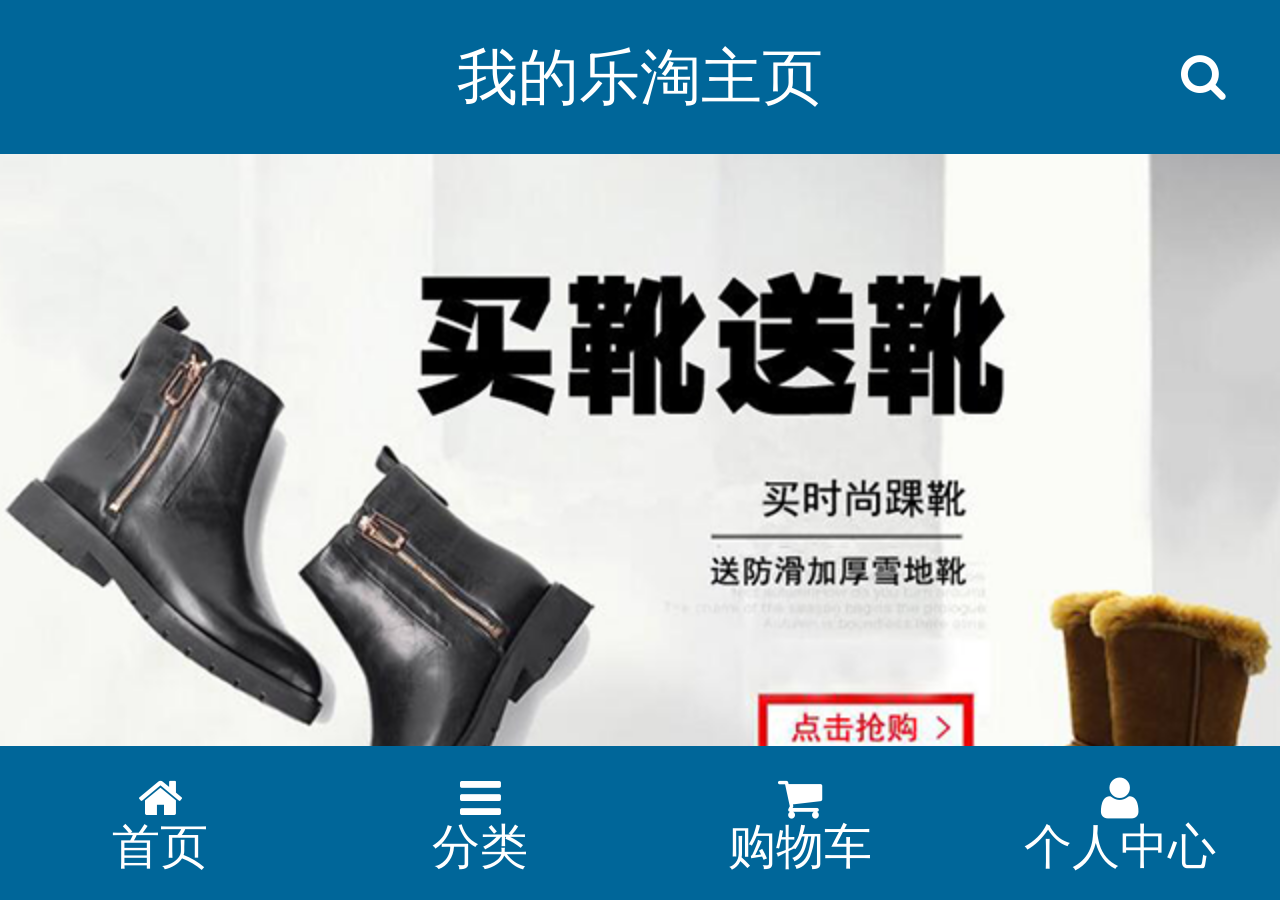
==== public/m/index.html @ ac6c25d7 "乐淘第一版" ====
<!DOCTYPE html>
<html lang="en">

<head>
    <meta charset="UTF-8">
    <!-- 1. 添加视口 -->
    <meta name="viewport" content="width=device-width, user-scalable=no, initial-scale=1.0, maximum-scale=1.0, minimum-scale=1.0">
    <title>自己写的移动端首页</title>
    <!-- 1. CSS在head中引入  Link
    2. JS在body结束标签上面引入  script
    3. 先引入第三方包(方便我们自己使用和覆盖)
    4. 再引入自己的包
    5. 如果有依赖关系 先引入被依赖的包 在引入不被依赖的包 -->
    <!-- 引入MUI的CSS文件 -->
    <link rel="stylesheet" href="lib/mui/css/mui.css">
    <!-- 引入字体图标fontawsome字体图标库的CSS文件 -->
    <link rel="stylesheet" href="lib/fontAwesome/css/font-awesome.css">
    <!-- 引入主页的less文件 注意 stylesheet/less-->
    <link rel="stylesheet/less" href="less/index.less">
    <!-- 引入less.js的编译器文件 编译less代码 要编译index.less 依赖index.less  影响页面渲染优先执行 -->
    <script src="lib/less/less.js"></script>
    <!-- 引入rem.js屏幕适配的JS代码 -->
    <script src="js/rem.js"></script>
</head>

<body>
    <!-- 头部区域 -->
    <header id="header">
        <h4>我的乐淘主页</h4>
        <a href="search.html" class="fa fa-search"></a>
    </header>
    <!-- 主体区域 -->
    <main id="main">
        <!-- 添加一个区域滚动的父容器 -->
        <div class="mui-scroll-wrapper">
            <!-- 区域滚动的子容器 里面放真实要滚动的内容 轮播图 导航等 -->
            <div class="mui-scroll">
                <!-- 轮播图区域 -->
                <section id="slide">
                    <!-- mui-slider轮播图大容器 类似于 swiper-container -->
                    <div id="slider" class="mui-slider">
                        <!-- Mui 轮播图组件 类似于所有图片容器swiper-wrapper -->
                        <div class="mui-slider-group mui-slider-loop">
                            <!-- 额外增加的一个节点(循环轮播：第一个节点是最后一张轮播) -->
                            <div class="mui-slider-item mui-slider-item-duplicate">
                                <a href="#">
                                    <img src="images/banner4.png">
                                </a>
                            </div>
                            <!-- 第一张 -->
                            <div class="mui-slider-item">
                                <a href="#">
                                    <img src="images/banner1.png">
                                </a>
                            </div>
                            <!-- 第二张 -->
                            <div class="mui-slider-item">
                                <a href="#">
                                    <img src="images/banner2.png">
                                </a>
                            </div>
                            <!-- 第三张 -->
                            <div class="mui-slider-item">
                                <a href="#">
                                    <img src="images/banner3.png">
                                </a>
                            </div>
                            <!-- 第四张 -->
                            <div class="mui-slider-item">
                                <a href="#">
                                    <img src="images/banner4.png">
                                </a>
                            </div>
                            <!-- 额外增加的一个节点(循环轮播：最后一个节点是第一张轮播) -->
                            <div class="mui-slider-item mui-slider-item-duplicate">
                                <a href="#">
                                    <img src="images/banner1.png">
                                </a>
                            </div>
                        </div>
                        <!-- 轮播图的小圆点容器 类似于swiper-pagination -->
                        <div class="mui-slider-indicator">
                            <div class="mui-indicator mui-active"></div>
                            <div class="mui-indicator"></div>
                            <div class="mui-indicator"></div>
                            <div class="mui-indicator"></div>
                        </div>
                    </div>
                </section>
                <!-- 导航条区域 -->
                <nav id="nav">
                    <!-- ul>li*6>a[href="#"]>img[src="images/nav$.png"] -->
                    <ul>
                        <li>
                            <a href="#"><img src="images/nav1.png" alt=""></a>
                        </li>
                        <li>
                            <a href="#"><img src="images/nav2.png" alt=""></a>
                        </li>
                        <li>
                            <a href="#"><img src="images/nav3.png" alt=""></a>
                        </li>
                        <li>
                            <a href="#"><img src="images/nav4.png" alt=""></a>
                        </li>
                        <li>
                            <a href="#"><img src="images/nav5.png" alt=""></a>
                        </li>
                        <li>
                            <a href="#"><img src="images/nav6.png" alt=""></a>
                        </li>
                    </ul>
                </nav>
                <!-- 广告区域 -->
                <section id="banner">
                    <div class="banner-left">
                        <a href="#">
                            <img src="images/active1.png" alt="">
                            <img src="images/active2.png" alt="">
                        </a>
                        <a href="#">
                            <img src="images/active4.png" alt="">
                            <img src="images/active5.png" alt="">
                        </a>
                    </div>
                    <div class="banner-right">
                        <a href="#">
                            <img src="images/active3.png" alt="">
                        </a>
                    </div>
                </section>
                <!-- 品牌专区 -->
                <section id="brand">
                    <div class="title">
                        <a href="#">
                            <img src="images/title0.png" alt="">
                        </a>
                    </div>
                    <div class="content">
                        <!-- ul>li*8>a[href="#"]>img[src="images/brand$.png"] -->
                        <ul>
                            <li>
                                <a href="#"><img src="images/brand1.png" alt=""></a>
                            </li>
                            <li>
                                <a href="#"><img src="images/brand2.png" alt=""></a>
                            </li>
                            <li>
                                <a href="#"><img src="images/brand3.png" alt=""></a>
                            </li>
                            <li>
                                <a href="#"><img src="images/brand4.png" alt=""></a>
                            </li>
                            <li>
                                <a href="#"><img src="images/brand5.png" alt=""></a>
                            </li>
                            <li>
                                <a href="#"><img src="images/brand6.png" alt=""></a>
                            </li>
                            <li>
                                <a href="#"><img src="images/brand7.png" alt=""></a>
                            </li>
                            <li>
                                <a href="#"><img src="images/brand8.png" alt=""></a>
                            </li>
                        </ul>
                    </div>
                </section>
                <!-- 运动生活专区 -->
                <section id="sport">
                    <div class="title">
                        <a href="#">
                            <img src="images/title1.png" alt="">
                        </a>
                    </div>
                    <div class="content product-list">
                        <!-- ul>li*8>a[href="#"]>img[src="images/brand$.png"] -->
                        <ul>
                            <li>
                                <a href="#" class="product">
                                    <img class="product-img" src="images/product.jpg" alt="">
                                    <p class="product-name">adidas阿迪达斯 男式 场下休闲篮球鞋S83700</p>
                                    <p class="product-price">
                                        <span>￥566.00</span>
                                        <del>￥888.00</del>
                                    </p>
                                    <p class="product-buy">
                                        <button type="button" class="mui-btn mui-btn-primary ">立即购买</button>
                                    </p>
                                </a>
                            </li>
                            <li>
                                <a href="#" class="product">
                                    <img class="product-img" src="images/product.jpg" alt="">
                                    <p class="product-name">adidas阿迪达斯 男式 场下休闲篮球鞋S83700</p>
                                    <p class="product-price">
                                        <span>￥566.00</span>
                                        <del>￥888.00</del>
                                    </p>
                                    <p class="product-buy">
                                        <button type="button" class="mui-btn mui-btn-primary ">立即购买</button>
                                    </p>
                                </a>
                            </li>
                            <li>
                                <a href="#" class="product">
                                    <img class="product-img" src="images/product.jpg" alt="">
                                    <p class="product-name">adidas阿迪达斯 男式 场下休闲篮球鞋S83700</p>
                                    <p class="product-price">
                                        <span>￥566.00</span>
                                        <del>￥888.00</del>
                                    </p>
                                    <p class="product-buy">
                                        <button type="button" class="mui-btn mui-btn-primary ">立即购买</button>
                                    </p>
                                </a>
                            </li>
                            <li>
                                <a href="#" class="product">
                                    <img class="product-img" src="images/product.jpg" alt="">
                                    <p class="product-name">adidas阿迪达斯 男式 场下休闲篮球鞋S83700</p>
                                    <p class="product-price">
                                        <span>￥566.00</span>
                                        <del>￥888.00</del>
                                    </p>
                                    <p class="product-buy">
                                        <button type="button" class="mui-btn mui-btn-primary ">立即购买</button>
                                    </p>
                                </a>
                            </li>
                        </ul>
                    </div>
                </section>
                <!-- 女士专区 -->
                <section id="women">
                    <div class="title">
                        <a href="#">
                            <img src="images/title2.png" alt="">
                        </a>
                    </div>
                    <div class="content product-list">
                        <!-- ul>li*8>a[href="#"]>img[src="images/brand$.png"] -->
                        <ul>
                            <li>
                                <a href="#" class="product">
                                    <img class="product-img" src="images/product.jpg" alt="">
                                    <p class="product-name">adidas阿迪达斯 男式 场下休闲篮球鞋S83700</p>
                                    <p class="product-price">
                                        <span>￥566.00</span>
                                        <del>￥888.00</del>
                                    </p>
                                    <p class="product-buy">
                                        <button type="button" class="mui-btn mui-btn-primary ">立即购买</button>
                                    </p>
                                </a>
                            </li>
                            <li>
                                <a href="#" class="product">
                                    <img class="product-img" src="images/product.jpg" alt="">
                                    <p class="product-name">adidas阿迪达斯 男式 场下休闲篮球鞋S83700</p>
                                    <p class="product-price">
                                        <span>￥566.00</span>
                                        <del>￥888.00</del>
                                    </p>
                                    <p class="product-buy">
                                        <button type="button" class="mui-btn mui-btn-primary ">立即购买</button>
                                    </p>
                                </a>
                            </li>
                            <li>
                                <a href="#" class="product">
                                    <img class="product-img" src="images/product.jpg" alt="">
                                    <p class="product-name">adidas阿迪达斯 男式 场下休闲篮球鞋S83700</p>
                                    <p class="product-price">
                                        <span>￥566.00</span>
                                        <del>￥888.00</del>
                                    </p>
                                    <p class="product-buy">
                                        <button type="button" class="mui-btn mui-btn-primary ">立即购买</button>
                                    </p>
                                </a>
                            </li>
                            <li>
                                <a href="#" class="product">
                                    <img class="product-img" src="images/product.jpg" alt="">
                                    <p class="product-name">adidas阿迪达斯 男式 场下休闲篮球鞋S83700</p>
                                    <p class="product-price">
                                        <span>￥566.00</span>
                                        <del>￥888.00</del>
                                    </p>
                                    <p class="product-buy">
                                        <button type="button" class="mui-btn mui-btn-primary ">立即购买</button>
                                    </p>
                                </a>
                            </li>
                        </ul>
                    </div>
                </section>
                <!-- 男士专区 -->
                <section id="man">
                    <div class="title">
                        <a href="#">
                            <img src="images/title3.png" alt="">
                        </a>
                    </div>
                    <div class="content product-list">
                        <!-- ul>li*8>a[href="#"]>img[src="images/brand$.png"] -->
                        <ul>
                            <li>
                                <a href="#" class="product">
                                    <img class="product-img" src="images/product.jpg" alt="">
                                    <p class="product-name">adidas阿迪达斯 男式 场下休闲篮球鞋S83700</p>
                                    <p class="product-price">
                                        <span>￥566.00</span>
                                        <del>￥888.00</del>
                                    </p>
                                    <p class="product-buy">
                                        <button type="button" class="mui-btn mui-btn-primary ">立即购买</button>
                                    </p>
                                </a>
                            </li>
                            <li>
                                <a href="#" class="product">
                                    <img class="product-img" src="images/product.jpg" alt="">
                                    <p class="product-name">adidas阿迪达斯 男式 场下休闲篮球鞋S83700</p>
                                    <p class="product-price">
                                        <span>￥566.00</span>
                                        <del>￥888.00</del>
                                    </p>
                                    <p class="product-buy">
                                        <button type="button" class="mui-btn mui-btn-primary ">立即购买</button>
                                    </p>
                                </a>
                            </li>
                            <li>
                                <a href="#" class="product">
                                    <img class="product-img" src="images/product.jpg" alt="">
                                    <p class="product-name">adidas阿迪达斯 男式 场下休闲篮球鞋S83700</p>
                                    <p class="product-price">
                                        <span>￥566.00</span>
                                        <del>￥888.00</del>
                                    </p>
                                    <p class="product-buy">
                                        <button type="button" class="mui-btn mui-btn-primary ">立即购买</button>
                                    </p>
                                </a>
                            </li>
                            <li>
                                <a href="#" class="product">
                                    <img class="product-img" src="images/product.jpg" alt="">
                                    <p class="product-name">adidas阿迪达斯 男式 场下休闲篮球鞋S83700</p>
                                    <p class="product-price">
                                        <span>￥566.00</span>
                                        <del>￥888.00</del>
                                    </p>
                                    <p class="product-buy">
                                        <button type="button" class="mui-btn mui-btn-primary ">立即购买</button>
                                    </p>
                                </a>
                            </li>
                        </ul>
                    </div>
                </section>
            </div>
        </div>
    </main>
    <!-- 底部区域 -->
    <footer id="footer">
        <ul>
            <li>
                <a href="index.html" class="fa fa-home">
                    <span>首页</span>
                </a>
            </li>
            <li>
                <a href="category.html" class="fa fa-bars">
                    <span>分类</span>
                </a>
            </li>
            <li>
                <a href="cart.html" class="fa fa-shopping-cart">
                    <span>购物车</span>
                </a>
            </li>
            <li>
                <a href="user.html" class="fa fa-user">
                    <span>个人中心</span>
                </a>
            </li>
        </ul>
    </footer>
    <!-- 引入zepto的JS 发送请求之类的 和 获取元素 添加事件之类 -->
    <script src="lib/zepto/zepto.min.js"></script>
    <!-- 引入MUI的js -->
    <script src="lib/mui/js/mui.js"></script>
    <!-- 引入模板引擎 artTemplate template-web.js最新4.0简洁版本-->
    <script src="lib/artTemplate/template-web.js"></script>
    <!-- 3.0模板引擎简洁包 -->
    <!-- <script src="lib/artTemplate/template.js"></script> -->
    <!-- 3.0模板引擎的原生包 -->
    <!-- <script src="lib/artTemplate/template-native.js"></script> -->
    <!-- 引入首页自己的JS包 自己的代码放在最后面 -->
    <script src="js/index.js"></script>
</body>

</html>
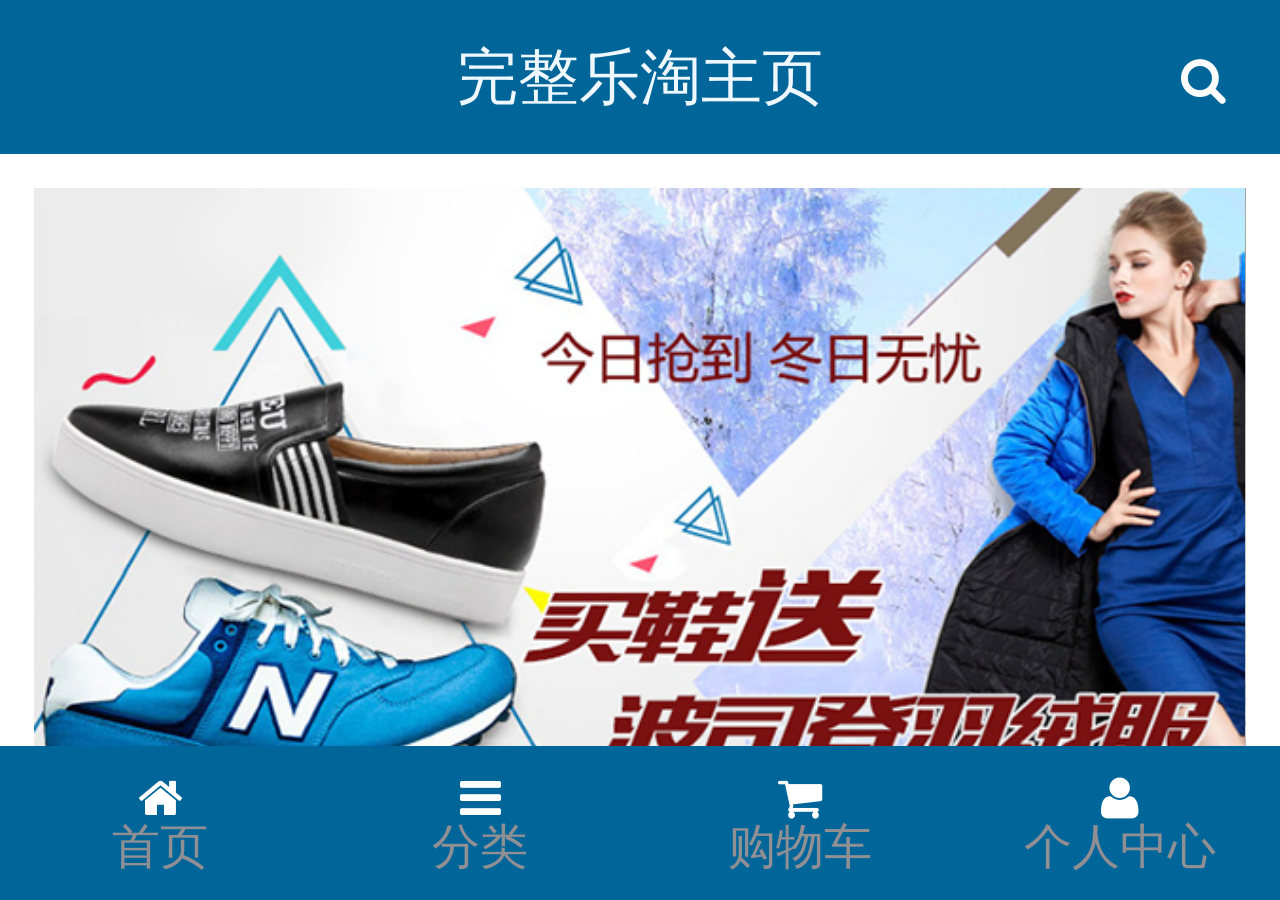
==== commit 31ef5d5e: "2019/1/5" ====
--- a/public/m/index.html
+++ b/public/m/index.html
@@ -1,406 +1,206 @@
 <!DOCTYPE html>
-<html lang="en">
+<html lang="cn">
 
 <head>
     <meta charset="UTF-8">
-    <!-- 1. 添加视口 -->
-    <meta name="viewport" content="width=device-width, user-scalable=no, initial-scale=1.0, maximum-scale=1.0, minimum-scale=1.0">
-    <title>自己写的移动端首页</title>
-    <!-- 1. CSS在head中引入  Link
-    2. JS在body结束标签上面引入  script
-    3. 先引入第三方包(方便我们自己使用和覆盖)
-    4. 再引入自己的包
-    5. 如果有依赖关系 先引入被依赖的包 在引入不被依赖的包 -->
-    <!-- 引入MUI的CSS文件 -->
-    <link rel="stylesheet" href="lib/mui/css/mui.css">
-    <!-- 引入字体图标fontawsome字体图标库的CSS文件 -->
-    <link rel="stylesheet" href="lib/fontAwesome/css/font-awesome.css">
-    <!-- 引入主页的less文件 注意 stylesheet/less-->
-    <link rel="stylesheet/less" href="less/index.less">
-    <!-- 引入less.js的编译器文件 编译less代码 要编译index.less 依赖index.less  影响页面渲染优先执行 -->
-    <script src="lib/less/less.js"></script>
-    <!-- 引入rem.js屏幕适配的JS代码 -->
-    <script src="js/rem.js"></script>
+    <meta name="viewport" content="width=device-width, initial-scale=1.0">
+    <meta http-equiv="X-UA-Compatible" content="ie=edge">
+    <title>乐淘</title>
+    <link rel="icon" href="./images/favicon.ico">
+    <link rel="stylesheet" href="./lib/mui/css/mui.css">
+    <link rel="stylesheet" href="./lib/fontAwesome/css/font-awesome.css">
+    <link rel="stylesheet/less" href="./less/index.less">
+    <script src="./lib/less/less.js"></script>
+    <script src="./js/rem.js"></script>
 </head>
 
 <body>
-    <!-- 头部区域 -->
-    <header id="header">
-        <h4>我的乐淘主页</h4>
-        <a href="search.html" class="fa fa-search"></a>
+    <header id="lt-header">
+        <h1>完整乐淘主页</h1>
+        <a href="#">
+            <i class="fa fa-search" aria-hidden="true"></i>
+        </a>
     </header>
-    <!-- 主体区域 -->
-    <main id="main">
-        <!-- 添加一个区域滚动的父容器 -->
-        <div class="mui-scroll-wrapper">
-            <!-- 区域滚动的子容器 里面放真实要滚动的内容 轮播图 导航等 -->
-            <div class="mui-scroll">
-                <!-- 轮播图区域 -->
-                <section id="slide">
-                    <!-- mui-slider轮播图大容器 类似于 swiper-container -->
-                    <div id="slider" class="mui-slider">
-                        <!-- Mui 轮播图组件 类似于所有图片容器swiper-wrapper -->
+    <div class="mui-scroll-wrapper">
+        <div class="mui-scroll">
+            <main id="it-main">
+                <section id="slider">
+                    <div class="mui-slider">
                         <div class="mui-slider-group mui-slider-loop">
-                            <!-- 额外增加的一个节点(循环轮播：第一个节点是最后一张轮播) -->
-                            <div class="mui-slider-item mui-slider-item-duplicate">
-                                <a href="#">
-                                    <img src="images/banner4.png">
-                                </a>
-                            </div>
-                            <!-- 第一张 -->
-                            <div class="mui-slider-item">
-                                <a href="#">
-                                    <img src="images/banner1.png">
-                                </a>
-                            </div>
-                            <!-- 第二张 -->
-                            <div class="mui-slider-item">
-                                <a href="#">
-                                    <img src="images/banner2.png">
-                                </a>
-                            </div>
-                            <!-- 第三张 -->
-                            <div class="mui-slider-item">
-                                <a href="#">
-                                    <img src="images/banner3.png">
-                                </a>
-                            </div>
-                            <!-- 第四张 -->
-                            <div class="mui-slider-item">
-                                <a href="#">
-                                    <img src="images/banner4.png">
-                                </a>
-                            </div>
-                            <!-- 额外增加的一个节点(循环轮播：最后一个节点是第一张轮播) -->
-                            <div class="mui-slider-item mui-slider-item-duplicate">
-                                <a href="#">
-                                    <img src="images/banner1.png">
-                                </a>
-                            </div>
-                        </div>
-                        <!-- 轮播图的小圆点容器 类似于swiper-pagination -->
+                            <!--支持循环，需要重复图片节点-->
+                            <div class="mui-slider-item mui-slider-item-duplicate"><a href="#"><img src="./images/banner6.png" /></a></div>
+                            <div class="mui-slider-item"><a href="#"><img src="./images/banner1.png" /></a></div>
+                            <div class="mui-slider-item"><a href="#"><img src="./images/banner2.png" /></a></div>
+                            <div class="mui-slider-item"><a href="#"><img src="./images/banner3.png" /></a></div>
+                            <div class="mui-slider-item"><a href="#"><img src="./images/banner4.png" /></a></div>
+                            <div class="mui-slider-item"><a href="#"><img src="./images/banner5.png" /></a></div>
+                            <div class="mui-slider-item"><a href="#"><img src="./images/banner6.png" /></a></div>
+                            <!--支持循环，需要重复图片节点-->
+                            <div class="mui-slider-item mui-slider-item-duplicate"><a href="#"><img src="./images/banner1.png" /></a></div>
+                        </div>
                         <div class="mui-slider-indicator">
                             <div class="mui-indicator mui-active"></div>
-                            <div class="mui-indicator"></div>
-                            <div class="mui-indicator"></div>
-                            <div class="mui-indicator"></div>
-                        </div>
-                    </div>
-                </section>
-                <!-- 导航条区域 -->
+                            <div class="mui-indicator "></div>
+                            <div class="mui-indicator"></div>
+                            <div class="mui-indicator"></div>
+                            <div class="mui-indicator"></div>
+                            <div class="mui-indicator"></div>
+                        </div>
+                    </div>
+                </section>
                 <nav id="nav">
-                    <!-- ul>li*6>a[href="#"]>img[src="images/nav$.png"] -->
-                    <ul>
-                        <li>
-                            <a href="#"><img src="images/nav1.png" alt=""></a>
-                        </li>
-                        <li>
-                            <a href="#"><img src="images/nav2.png" alt=""></a>
-                        </li>
-                        <li>
-                            <a href="#"><img src="images/nav3.png" alt=""></a>
-                        </li>
-                        <li>
-                            <a href="#"><img src="images/nav4.png" alt=""></a>
-                        </li>
-                        <li>
-                            <a href="#"><img src="images/nav5.png" alt=""></a>
-                        </li>
-                        <li>
-                            <a href="#"><img src="images/nav6.png" alt=""></a>
-                        </li>
-                    </ul>
+                    <div class="mui-row">
+                        <div class="mui-col-xs-4">
+                            <a href="#"><img src="./images/nav1.png" alt=""></a>
+                        </div>
+                        <div class="mui-col-xs-4">
+                            <a href="#"><img src="./images/nav2.png" alt=""></a>
+                        </div>
+                        <div class="mui-col-xs-4">
+                            <a href="#"><img src="./images/nav3.png" alt=""></a>
+                        </div>
+                        <div class="mui-col-xs-4">
+                            <a href="#"><img src="./images/nav4.png" alt=""></a>
+                        </div>
+                        <div class="mui-col-xs-4">
+                            <a href="#"><img src="./images/nav5.png" alt=""></a>
+                        </div>
+                        <div class="mui-col-xs-4">
+                            <a href="#"><img src="./images/nav6.png" alt=""></a>
+                        </div>
+                    </div>
                 </nav>
-                <!-- 广告区域 -->
-                <section id="banner">
-                    <div class="banner-left">
-                        <a href="#">
-                            <img src="images/active1.png" alt="">
-                            <img src="images/active2.png" alt="">
-                        </a>
-                        <a href="#">
-                            <img src="images/active4.png" alt="">
-                            <img src="images/active5.png" alt="">
-                        </a>
-                    </div>
-                    <div class="banner-right">
-                        <a href="#">
-                            <img src="images/active3.png" alt="">
-                        </a>
-                    </div>
-                </section>
-                <!-- 品牌专区 -->
-                <section id="brand">
+                <section class="banner">
+                    <div class="mui-row">
+                        <div class="mui-col-xs-8 left">
+                            <a href="#">
+                                <img src="./images/active1.png" alt="">
+                                <img src="./images/active2.png" alt="">
+                            </a>
+                            <a href="#">
+                                <img src="./images/active4.png" alt="">
+                                <img src="./images/active5.png" alt="">
+                            </a>
+                            <a href="#"></a>
+                        </div>
+                        <div class="mui-col-xs-4 right">
+                            <a href="#"><img src="./images/active3.png" alt=""></a>
+                        </div>
+                    </div>
+                </section>
+                <section class="brand">
                     <div class="title">
-                        <a href="#">
-                            <img src="images/title0.png" alt="">
-                        </a>
+                        <img src="./images/title0.png" alt="">
                     </div>
                     <div class="content">
-                        <!-- ul>li*8>a[href="#"]>img[src="images/brand$.png"] -->
-                        <ul>
-                            <li>
-                                <a href="#"><img src="images/brand1.png" alt=""></a>
-                            </li>
-                            <li>
-                                <a href="#"><img src="images/brand2.png" alt=""></a>
-                            </li>
-                            <li>
-                                <a href="#"><img src="images/brand3.png" alt=""></a>
-                            </li>
-                            <li>
-                                <a href="#"><img src="images/brand4.png" alt=""></a>
-                            </li>
-                            <li>
-                                <a href="#"><img src="images/brand5.png" alt=""></a>
-                            </li>
-                            <li>
-                                <a href="#"><img src="images/brand6.png" alt=""></a>
-                            </li>
-                            <li>
-                                <a href="#"><img src="images/brand7.png" alt=""></a>
-                            </li>
-                            <li>
-                                <a href="#"><img src="images/brand8.png" alt=""></a>
-                            </li>
-                        </ul>
-                    </div>
-                </section>
-                <!-- 运动生活专区 -->
-                <section id="sport">
+                        <div class="mui-row">
+                            <div class="mui-col-xs-3">
+                                <img src="./images/brand1.png" alt="">
+                            </div>
+                            <div class="mui-col-xs-3">
+                                <img src="./images/brand2.png" alt="">
+                            </div>
+                            <div class="mui-col-xs-3">
+                                <img src="./images/brand3.png" alt="">
+                            </div>
+                            <div class="mui-col-xs-3">
+                                <img src="./images/brand4.png" alt="">
+                            </div>
+                            <div class="mui-col-xs-3">
+                                <img src="./images/brand5.png" alt="">
+                            </div>
+                            <div class="mui-col-xs-3">
+                                <img src="./images/brand6.png" alt="">
+                            </div>
+                            <div class="mui-col-xs-3">
+                                <img src="./images/brand7.png" alt="">
+                            </div>
+                            <div class="mui-col-xs-3">
+                                <img src="./images/brand8.png" alt="">
+                            </div>
+                        </div>
+                    </div>
+                </section>
+                <section class="brand">
                     <div class="title">
-                        <a href="#">
-                            <img src="images/title1.png" alt="">
-                        </a>
-                    </div>
-                    <div class="content product-list">
-                        <!-- ul>li*8>a[href="#"]>img[src="images/brand$.png"] -->
-                        <ul>
-                            <li>
-                                <a href="#" class="product">
-                                    <img class="product-img" src="images/product.jpg" alt="">
-                                    <p class="product-name">adidas阿迪达斯 男式 场下休闲篮球鞋S83700</p>
-                                    <p class="product-price">
-                                        <span>￥566.00</span>
-                                        <del>￥888.00</del>
-                                    </p>
-                                    <p class="product-buy">
-                                        <button type="button" class="mui-btn mui-btn-primary ">立即购买</button>
-                                    </p>
-                                </a>
-                            </li>
-                            <li>
-                                <a href="#" class="product">
-                                    <img class="product-img" src="images/product.jpg" alt="">
-                                    <p class="product-name">adidas阿迪达斯 男式 场下休闲篮球鞋S83700</p>
-                                    <p class="product-price">
-                                        <span>￥566.00</span>
-                                        <del>￥888.00</del>
-                                    </p>
-                                    <p class="product-buy">
-                                        <button type="button" class="mui-btn mui-btn-primary ">立即购买</button>
-                                    </p>
-                                </a>
-                            </li>
-                            <li>
-                                <a href="#" class="product">
-                                    <img class="product-img" src="images/product.jpg" alt="">
-                                    <p class="product-name">adidas阿迪达斯 男式 场下休闲篮球鞋S83700</p>
-                                    <p class="product-price">
-                                        <span>￥566.00</span>
-                                        <del>￥888.00</del>
-                                    </p>
-                                    <p class="product-buy">
-                                        <button type="button" class="mui-btn mui-btn-primary ">立即购买</button>
-                                    </p>
-                                </a>
-                            </li>
-                            <li>
-                                <a href="#" class="product">
-                                    <img class="product-img" src="images/product.jpg" alt="">
-                                    <p class="product-name">adidas阿迪达斯 男式 场下休闲篮球鞋S83700</p>
-                                    <p class="product-price">
-                                        <span>￥566.00</span>
-                                        <del>￥888.00</del>
-                                    </p>
-                                    <p class="product-buy">
-                                        <button type="button" class="mui-btn mui-btn-primary ">立即购买</button>
-                                    </p>
-                                </a>
-                            </li>
-                        </ul>
-                    </div>
-                </section>
-                <!-- 女士专区 -->
-                <section id="women">
-                    <div class="title">
-                        <a href="#">
-                            <img src="images/title2.png" alt="">
-                        </a>
-                    </div>
-                    <div class="content product-list">
-                        <!-- ul>li*8>a[href="#"]>img[src="images/brand$.png"] -->
-                        <ul>
-                            <li>
-                                <a href="#" class="product">
-                                    <img class="product-img" src="images/product.jpg" alt="">
-                                    <p class="product-name">adidas阿迪达斯 男式 场下休闲篮球鞋S83700</p>
-                                    <p class="product-price">
-                                        <span>￥566.00</span>
-                                        <del>￥888.00</del>
-                                    </p>
-                                    <p class="product-buy">
-                                        <button type="button" class="mui-btn mui-btn-primary ">立即购买</button>
-                                    </p>
-                                </a>
-                            </li>
-                            <li>
-                                <a href="#" class="product">
-                                    <img class="product-img" src="images/product.jpg" alt="">
-                                    <p class="product-name">adidas阿迪达斯 男式 场下休闲篮球鞋S83700</p>
-                                    <p class="product-price">
-                                        <span>￥566.00</span>
-                                        <del>￥888.00</del>
-                                    </p>
-                                    <p class="product-buy">
-                                        <button type="button" class="mui-btn mui-btn-primary ">立即购买</button>
-                                    </p>
-                                </a>
-                            </li>
-                            <li>
-                                <a href="#" class="product">
-                                    <img class="product-img" src="images/product.jpg" alt="">
-                                    <p class="product-name">adidas阿迪达斯 男式 场下休闲篮球鞋S83700</p>
-                                    <p class="product-price">
-                                        <span>￥566.00</span>
-                                        <del>￥888.00</del>
-                                    </p>
-                                    <p class="product-buy">
-                                        <button type="button" class="mui-btn mui-btn-primary ">立即购买</button>
-                                    </p>
-                                </a>
-                            </li>
-                            <li>
-                                <a href="#" class="product">
-                                    <img class="product-img" src="images/product.jpg" alt="">
-                                    <p class="product-name">adidas阿迪达斯 男式 场下休闲篮球鞋S83700</p>
-                                    <p class="product-price">
-                                        <span>￥566.00</span>
-                                        <del>￥888.00</del>
-                                    </p>
-                                    <p class="product-buy">
-                                        <button type="button" class="mui-btn mui-btn-primary ">立即购买</button>
-                                    </p>
-                                </a>
-                            </li>
-                        </ul>
-                    </div>
-                </section>
-                <!-- 男士专区 -->
-                <section id="man">
-                    <div class="title">
-                        <a href="#">
-                            <img src="images/title3.png" alt="">
-                        </a>
-                    </div>
-                    <div class="content product-list">
-                        <!-- ul>li*8>a[href="#"]>img[src="images/brand$.png"] -->
-                        <ul>
-                            <li>
-                                <a href="#" class="product">
-                                    <img class="product-img" src="images/product.jpg" alt="">
-                                    <p class="product-name">adidas阿迪达斯 男式 场下休闲篮球鞋S83700</p>
-                                    <p class="product-price">
-                                        <span>￥566.00</span>
-                                        <del>￥888.00</del>
-                                    </p>
-                                    <p class="product-buy">
-                                        <button type="button" class="mui-btn mui-btn-primary ">立即购买</button>
-                                    </p>
-                                </a>
-                            </li>
-                            <li>
-                                <a href="#" class="product">
-                                    <img class="product-img" src="images/product.jpg" alt="">
-                                    <p class="product-name">adidas阿迪达斯 男式 场下休闲篮球鞋S83700</p>
-                                    <p class="product-price">
-                                        <span>￥566.00</span>
-                                        <del>￥888.00</del>
-                                    </p>
-                                    <p class="product-buy">
-                                        <button type="button" class="mui-btn mui-btn-primary ">立即购买</button>
-                                    </p>
-                                </a>
-                            </li>
-                            <li>
-                                <a href="#" class="product">
-                                    <img class="product-img" src="images/product.jpg" alt="">
-                                    <p class="product-name">adidas阿迪达斯 男式 场下休闲篮球鞋S83700</p>
-                                    <p class="product-price">
-                                        <span>￥566.00</span>
-                                        <del>￥888.00</del>
-                                    </p>
-                                    <p class="product-buy">
-                                        <button type="button" class="mui-btn mui-btn-primary ">立即购买</button>
-                                    </p>
-                                </a>
-                            </li>
-                            <li>
-                                <a href="#" class="product">
-                                    <img class="product-img" src="images/product.jpg" alt="">
-                                    <p class="product-name">adidas阿迪达斯 男式 场下休闲篮球鞋S83700</p>
-                                    <p class="product-price">
-                                        <span>￥566.00</span>
-                                        <del>￥888.00</del>
-                                    </p>
-                                    <p class="product-buy">
-                                        <button type="button" class="mui-btn mui-btn-primary ">立即购买</button>
-                                    </p>
-                                </a>
-                            </li>
-                        </ul>
-                    </div>
-                </section>
-            </div>
+                        <img src="./images/title1.png" alt="">
+                    </div>
+                    <div class="content">
+                        <div class="mui-row">
+                            <div class="mui-col-xs-6 active">
+                                <img src="./images/product.jpg" alt="">
+                                <p>adidas阿迪达斯 男式 场下休闲篮球鞋S83700</p>
+                                <p>$566.00 <del>$888.00</del></p>
+                                <button class="mui-btn mui-btn-primary product-buy">立即购买</button>
+                            </div>
+                            <div class="mui-col-xs-6">
+                                <img src="./images/product.jpg" alt="">
+                                <p>adidas阿迪达斯 男式 场下休闲篮球鞋S83700</p>
+                                <p>$566.00 <del>$888.00</del></p>
+                                <button class="mui-btn mui-btn-primary product-buy">立即购买</button>
+                            </div>
+                        </div>
+                    </div>
+                </section>
+                <section class="column">
+                    <div class="wuman">
+                        <div class="title"><img src="./images/title2.png" alt=""></div>
+                        <div class="mui-row">
+                            <div class="mui-col-xs-6"><a href="#"></a></div>
+                            <div class="mui-col-xs-6"><a href="#"></a></div>
+                            <div class="mui-col-xs-6"><a href="#"></a></div>
+                            <div class="mui-col-xs-6"><a href="#"></a></div>
+                            <div class="mui-col-xs-6"><a href="#"></a></div>
+                            <div class="mui-col-xs-6"><a href="#"></a></div>
+                        </div>
+                    </div>
+                    <div class="man">
+                        <div class="title"><img src="./images/title3.png" alt=""></div>
+                        <div class="mui-row">
+                            <div class="mui-col-xs-6"><a href="#"></a></div>
+                            <div class="mui-col-xs-6"><a href="#"></a></div>
+                            <div class="mui-col-xs-6"><a href="#"></a></div>
+                            <div class="mui-col-xs-6"><a href="#"></a></div>
+                            <div class="mui-col-xs-6"><a href="#"></a></div>
+                            <div class="mui-col-xs-6"><a href="#"></a></div>
+                        </div>
+                    </div>
+                </section>
+            </main>
         </div>
-    </main>
-    <!-- 底部区域 -->
+    </div>
     <footer id="footer">
-        <ul>
-            <li>
-                <a href="index.html" class="fa fa-home">
-                    <span>首页</span>
-                </a>
-            </li>
-            <li>
-                <a href="category.html" class="fa fa-bars">
-                    <span>分类</span>
-                </a>
-            </li>
-            <li>
-                <a href="cart.html" class="fa fa-shopping-cart">
-                    <span>购物车</span>
-                </a>
-            </li>
-            <li>
-                <a href="user.html" class="fa fa-user">
-                    <span>个人中心</span>
-                </a>
-            </li>
-        </ul>
+        <div class="mui-row">
+            <div class="mui-col-xs-3">
+                <a href="#">
+                    <i class="fa fa-home"></i>
+                    <p>首页</p>
+                </a>
+            </div>
+            <div class="mui-col-xs-3">
+                <a href="./category.html">
+                    <i class="fa fa-bars"></i>
+                    <p>分类</p>
+                </a>
+            </div>
+            <div class="mui-col-xs-3">
+                <a href="#">
+                    <i class="fa fa-shopping-cart"></i>
+                    <p>购物车</p>
+                </a>
+            </div>
+            <div class="mui-col-xs-3">
+                <a href="#">
+                    <i class="fa fa-user"></i>
+                    <p>个人中心</p>
+                </a>
+            </div>
+        </div>
     </footer>
-    <!-- 引入zepto的JS 发送请求之类的 和 获取元素 添加事件之类 -->
-    <script src="lib/zepto/zepto.min.js"></script>
-    <!-- 引入MUI的js -->
-    <script src="lib/mui/js/mui.js"></script>
-    <!-- 引入模板引擎 artTemplate template-web.js最新4.0简洁版本-->
-    <script src="lib/artTemplate/template-web.js"></script>
-    <!-- 3.0模板引擎简洁包 -->
-    <!-- <script src="lib/artTemplate/template.js"></script> -->
-    <!-- 3.0模板引擎的原生包 -->
-    <!-- <script src="lib/artTemplate/template-native.js"></script> -->
-    <!-- 引入首页自己的JS包 自己的代码放在最后面 -->
-    <script src="js/index.js"></script>
+    <script src="./lib/zepto/zepto.min.js"></script>
+    <script src="./lib/artTemplate/template-web.js"></script>
+    <script src="./lib/mui/js/mui.min.js"></script>
+    <script src="./js/index.js"></script>
 </body>
 
-</html>
+</html>
